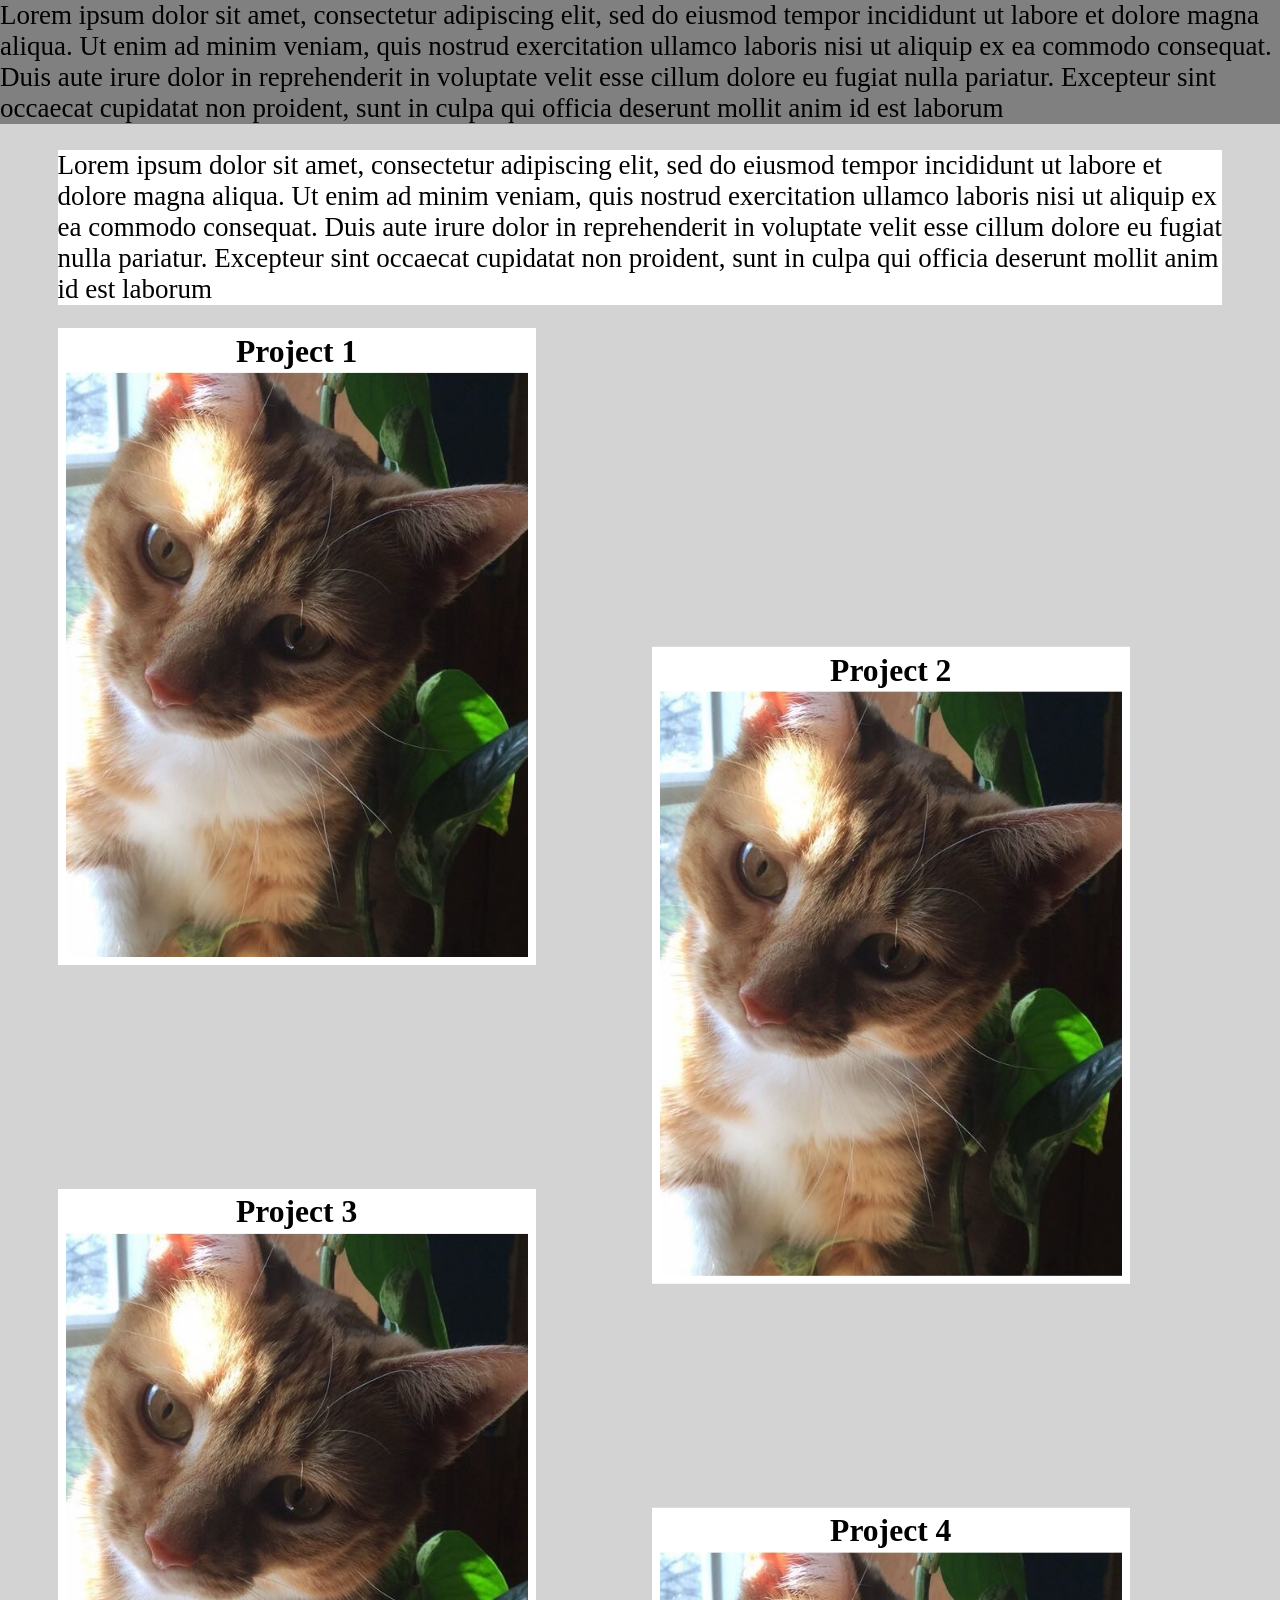
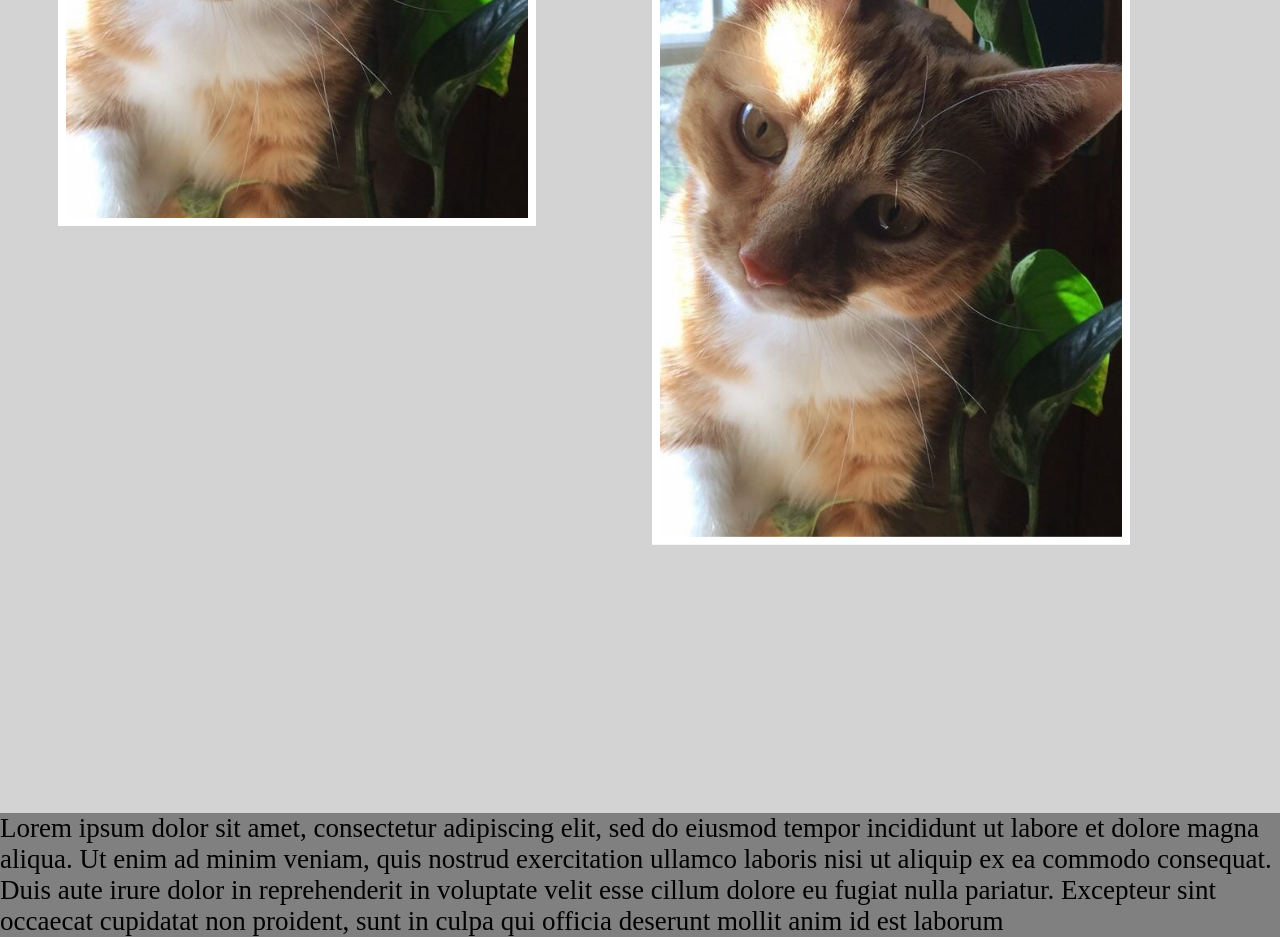
==== index.html @ eff7cfc8 "Merge pull request #1 from JeremyRoalef/main Add Landing Page Structure" ====
<!DOCTYPE html>
<html>
	<head>
		<title>SUNY Morrisville Game Programming Archive</title>
		<link rel = "stylesheet" href = "CSS/styles.css">
		
		<!--Meta information about the web page-->
		<meta charset = "UTF-8">
		<meta name = "description" content = "Find SUNY Morrisville's student project archive from various courses taught in the Game Programming degree">
		<meta name="viewport" content="width=device-width, initial-scale=1.0" />
	</head>
	
	<body>
	
		<!--Header Content-->
		<header>
			Lorem ipsum dolor sit amet, consectetur adipiscing elit, sed do eiusmod tempor incididunt ut labore et dolore magna aliqua. Ut enim ad minim veniam, quis nostrud exercitation ullamco laboris nisi ut aliquip ex ea commodo consequat. Duis aute irure dolor in reprehenderit in voluptate velit esse cillum dolore eu fugiat nulla pariatur. Excepteur sint occaecat cupidatat non proident, sunt in culpa qui officia deserunt mollit anim id est laborum
		</header>
		
		
		<!--Main content of the page-->
		<main class = "main-container">
			
			<!--Add the intro card section of the main content-->
			<section class = "intro-card">
				Lorem ipsum dolor sit amet, consectetur adipiscing elit, sed do eiusmod tempor incididunt ut labore et dolore magna aliqua. Ut enim ad minim veniam, quis nostrud exercitation ullamco laboris nisi ut aliquip ex ea commodo consequat. Duis aute irure dolor in reprehenderit in voluptate velit esse cillum dolore eu fugiat nulla pariatur. Excepteur sint occaecat cupidatat non proident, sunt in culpa qui officia deserunt mollit anim id est laborum
			</section>
			
			<!--Add the project highlight cards of the main content-->
			<section class = "project-highlights">
				<!--First Project highlight-->
				<div class = "project-highlight-card">
					<h3>Project 1</h3>
					<img src = "Images/placeholder.jpg" alt = "placeholder image">
				</div>
				<!--Second Project highlight-->
				<div class = "project-highlight-card">
					<h3>Project 2</h3>
					<img src = "Images/placeholder.jpg" alt = "placeholder image">
				</div>
				<!--Third Project highlight-->
				<div class = "project-highlight-card">
					<h3>Project 3</h3>
					<img src = "Images/placeholder.jpg" alt = "placeholder image">
				</div>
				<!--Fourth Project highlight-->
				<div class = "project-highlight-card">
					<h3>Project 4</h3>
					<img src = "Images/placeholder.jpg" alt = "placeholder image">
				</div>
			</section>
		</main>		
		
		
		<!--Footer Content-->
		<footer>
			Lorem ipsum dolor sit amet, consectetur adipiscing elit, sed do eiusmod tempor incididunt ut labore et dolore magna aliqua. Ut enim ad minim veniam, quis nostrud exercitation ullamco laboris nisi ut aliquip ex ea commodo consequat. Duis aute irure dolor in reprehenderit in voluptate velit esse cillum dolore eu fugiat nulla pariatur. Excepteur sint occaecat cupidatat non proident, sunt in culpa qui officia deserunt mollit anim id est laborum
		</footer>
	</body>
</html>
---- CSS/styles.css ----
*{
	margin: 0;
	padding: 0;
	box-sizing: border-box;
}

html{
	height: 100%; /**/
}

body{
	width: 100%; /*Remove horizontal margins from parent element*/
	height: 100%; /*Remove vertical margins from parent element*/
	font-size: clamp(18px, 3vh, 32px);
	background-color: lightgray;
	display: flex; /*Structures the content to fit in a flexbox*/
	flex-direction: column; /*Structures the flexbox's content vertically*/
}

header, footer{
		width: 100%;
		background-color: gray;
}
main{
	flex: 1; /*Extends the content to fit the size of the screen if the content is too little*/
}

.main-container{
	padding: 2%; /*Add padding from header/footer and left/right*/
	width: 95%;
	max-width: 2500px;
	margin: 0 auto;
}
.intro-card{
	background-color: white;
	font-size: clamp(18px, 3vh, 32px);
}
.project-highlights{
	padding-top: 2%;
	padding-bottom: 40%; /*increase this as necessary to make the footer fit below this element*/
	/*Sort the elements in a grid-like structure*/
	display: grid;
	grid-template-columns: repeat(2, 1fr); /*Creates two columns, each taking up 1 'fractional unit' of the column's space*/
	gap: 4% 2%; /*Adds spacing between the rows and columns, respectively*/
}
.project-highlight-card{
	/*The card needs to display the text and image in a flex colum*/
	display: flex;
	flex-direction: column;
	background-color: white;
	padding: 1%;
	height: 80%;
	aspect-ratio: 3 / 4;
}
.project-highlight-card:nth-child(even){ /*enforces this style on every other card using project-highlight-card style*/
	transform: translateY(50%); /*If the card is an even number, then it gets pushed down along the grid, creating a zig-zag pattern across the grid*/
}
.project-highlight-card h3{
	text-align: center;
}
.project-highlight-card img{
	/*The card's image must fill up the remaining space of the card*/
	flex; 1;
	width: 100%; /*prevent the image from overriding the grid's width*/
	height: 100%;
	object-fit: cover;
	padding: .5%;
}
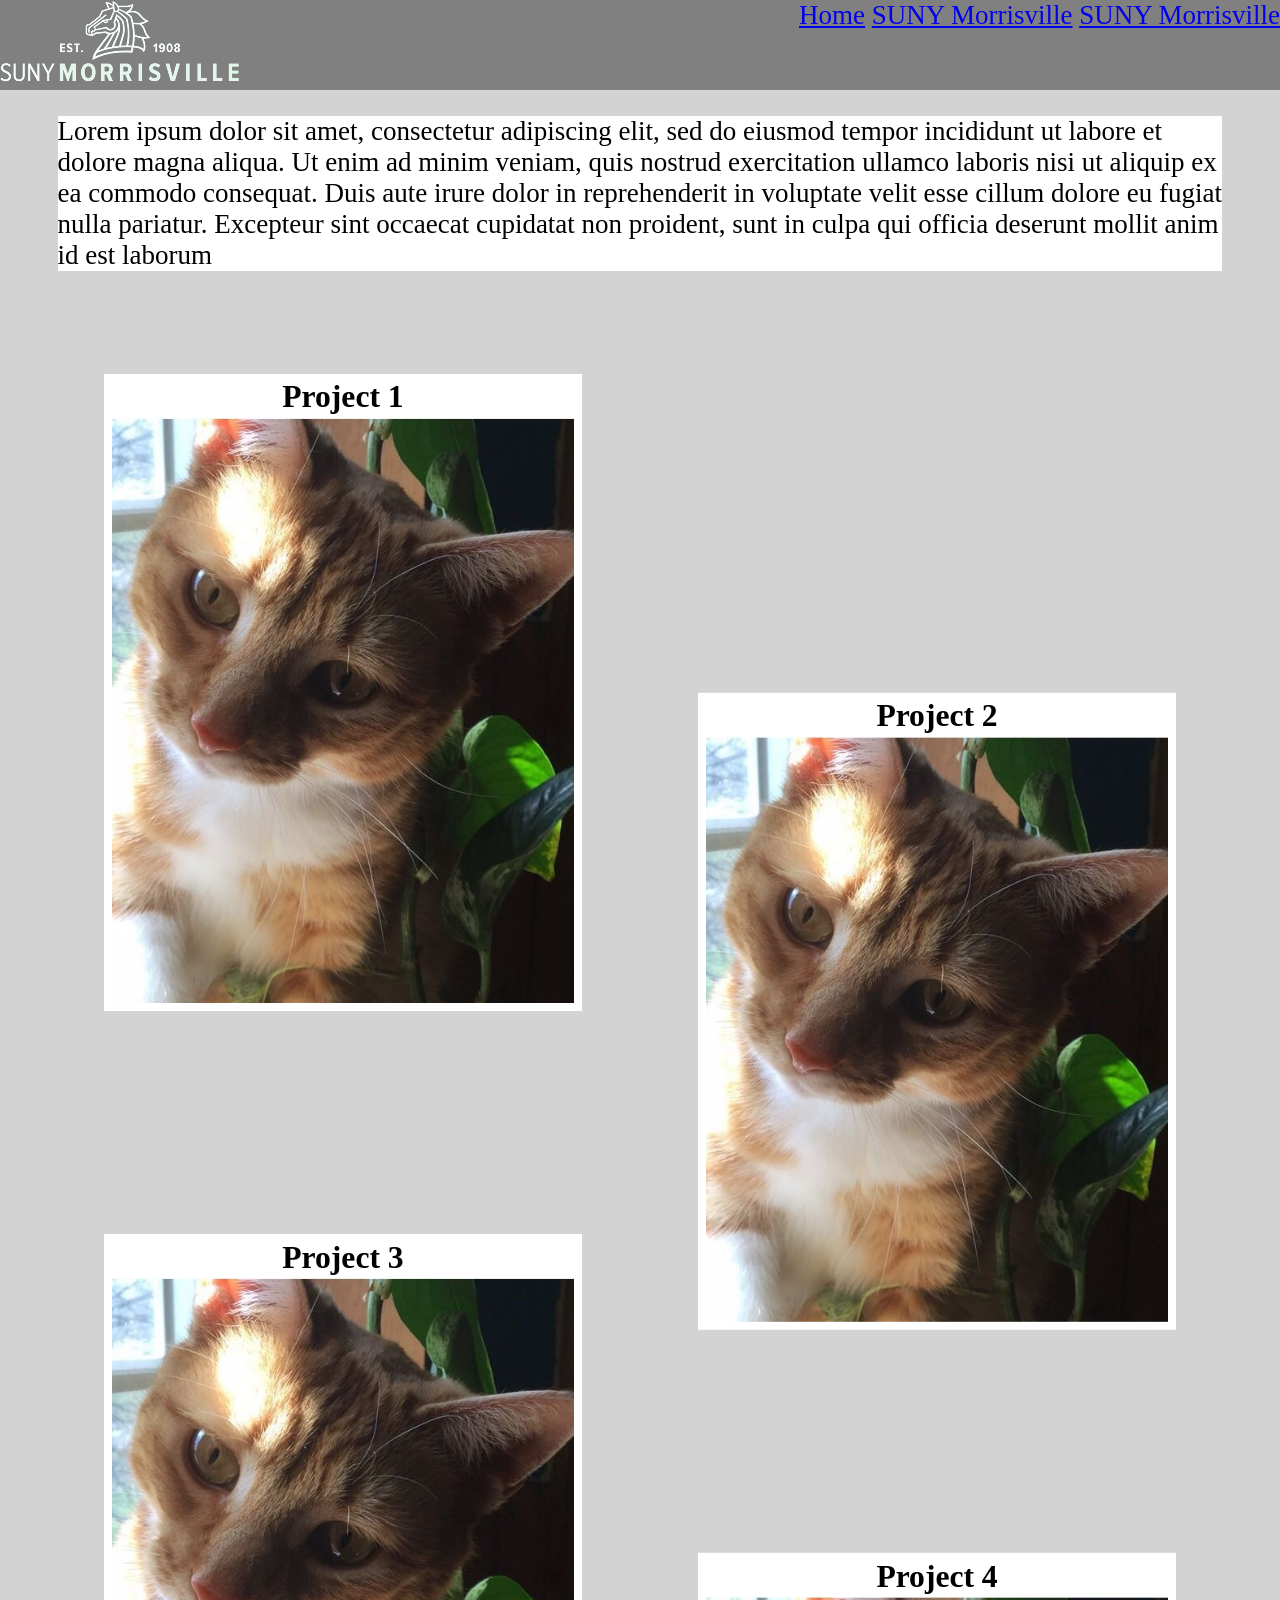
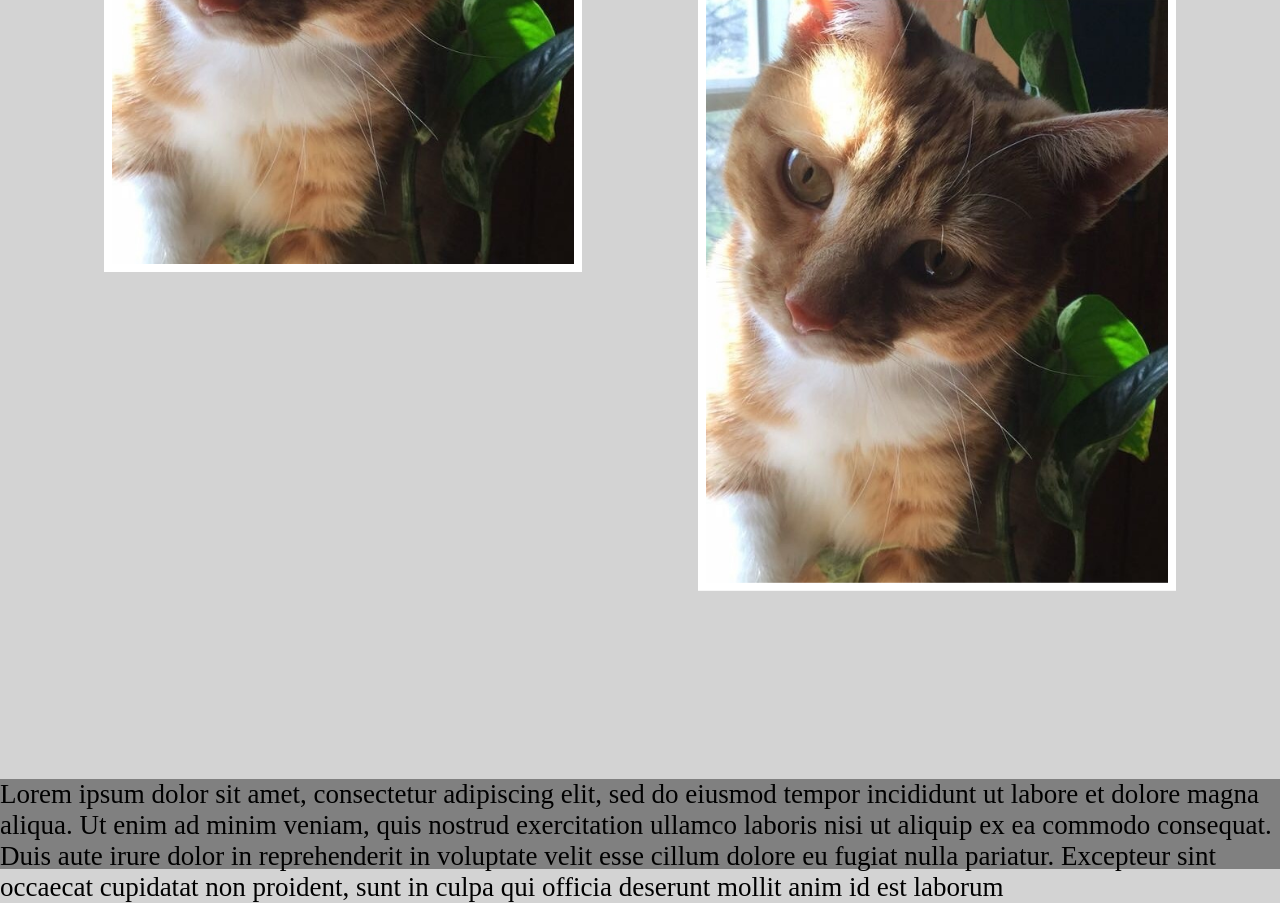
==== commit 65a35970: "Getting The Navigation Links This commit starts adding navigation links to the landing page. This se" ====
--- a/index.html
+++ b/index.html
@@ -14,7 +14,16 @@
 	
 		<!--Header Content-->
 		<header>
-			Lorem ipsum dolor sit amet, consectetur adipiscing elit, sed do eiusmod tempor incididunt ut labore et dolore magna aliqua. Ut enim ad minim veniam, quis nostrud exercitation ullamco laboris nisi ut aliquip ex ea commodo consequat. Duis aute irure dolor in reprehenderit in voluptate velit esse cillum dolore eu fugiat nulla pariatur. Excepteur sint occaecat cupidatat non proident, sunt in culpa qui officia deserunt mollit anim id est laborum
+			<nav>
+				<div class = "game-programming-link">
+					<a href = "https://www.morrisville.edu/program/game-programming-btech"><img src = "Images/morrisville-logo.png" alt = "logo"></img></a>
+				</div>
+				<div class = "archive-links">
+					<a href = "https://suny-morrisville-cita.github.io/Student-Project-Archive/">Home</a>
+					<a href = "https://www.morrisville.edu/program/game-programming-btech">SUNY Morrisville</a>
+					<a href = "https://www.morrisville.edu/program/game-programming-btech">SUNY Morrisville</a>
+				</div>
+			</nav>
 		</header>
 		
 		
--- a/CSS/styles.css
+++ b/CSS/styles.css
@@ -18,11 +18,17 @@
 }
 
 header, footer{
-		width: 100%;
-		background-color: gray;
+	min-height: 10%;	
+	width: 100%;
+	background-color: gray;
 }
 main{
 	flex: 1; /*Extends the content to fit the size of the screen if the content is too little*/
+}
+nav{
+	display: flex;
+	justify-content: horizontal;
+	height: auto;
 }
 
 .main-container{
@@ -42,6 +48,7 @@
 	display: grid;
 	grid-template-columns: repeat(2, 1fr); /*Creates two columns, each taking up 1 'fractional unit' of the column's space*/
 	gap: 4% 2%; /*Adds spacing between the rows and columns, respectively*/
+	place-items: center;
 }
 .project-highlight-card{
 	/*The card needs to display the text and image in a flex colum*/
@@ -65,4 +72,12 @@
 	height: 100%;
 	object-fit: cover;
 	padding: .5%;
+}
+
+.game-programming-link{
+	margin-right: auto;
+	max-height: 100%;
+}
+.archive-links{
+	
 }
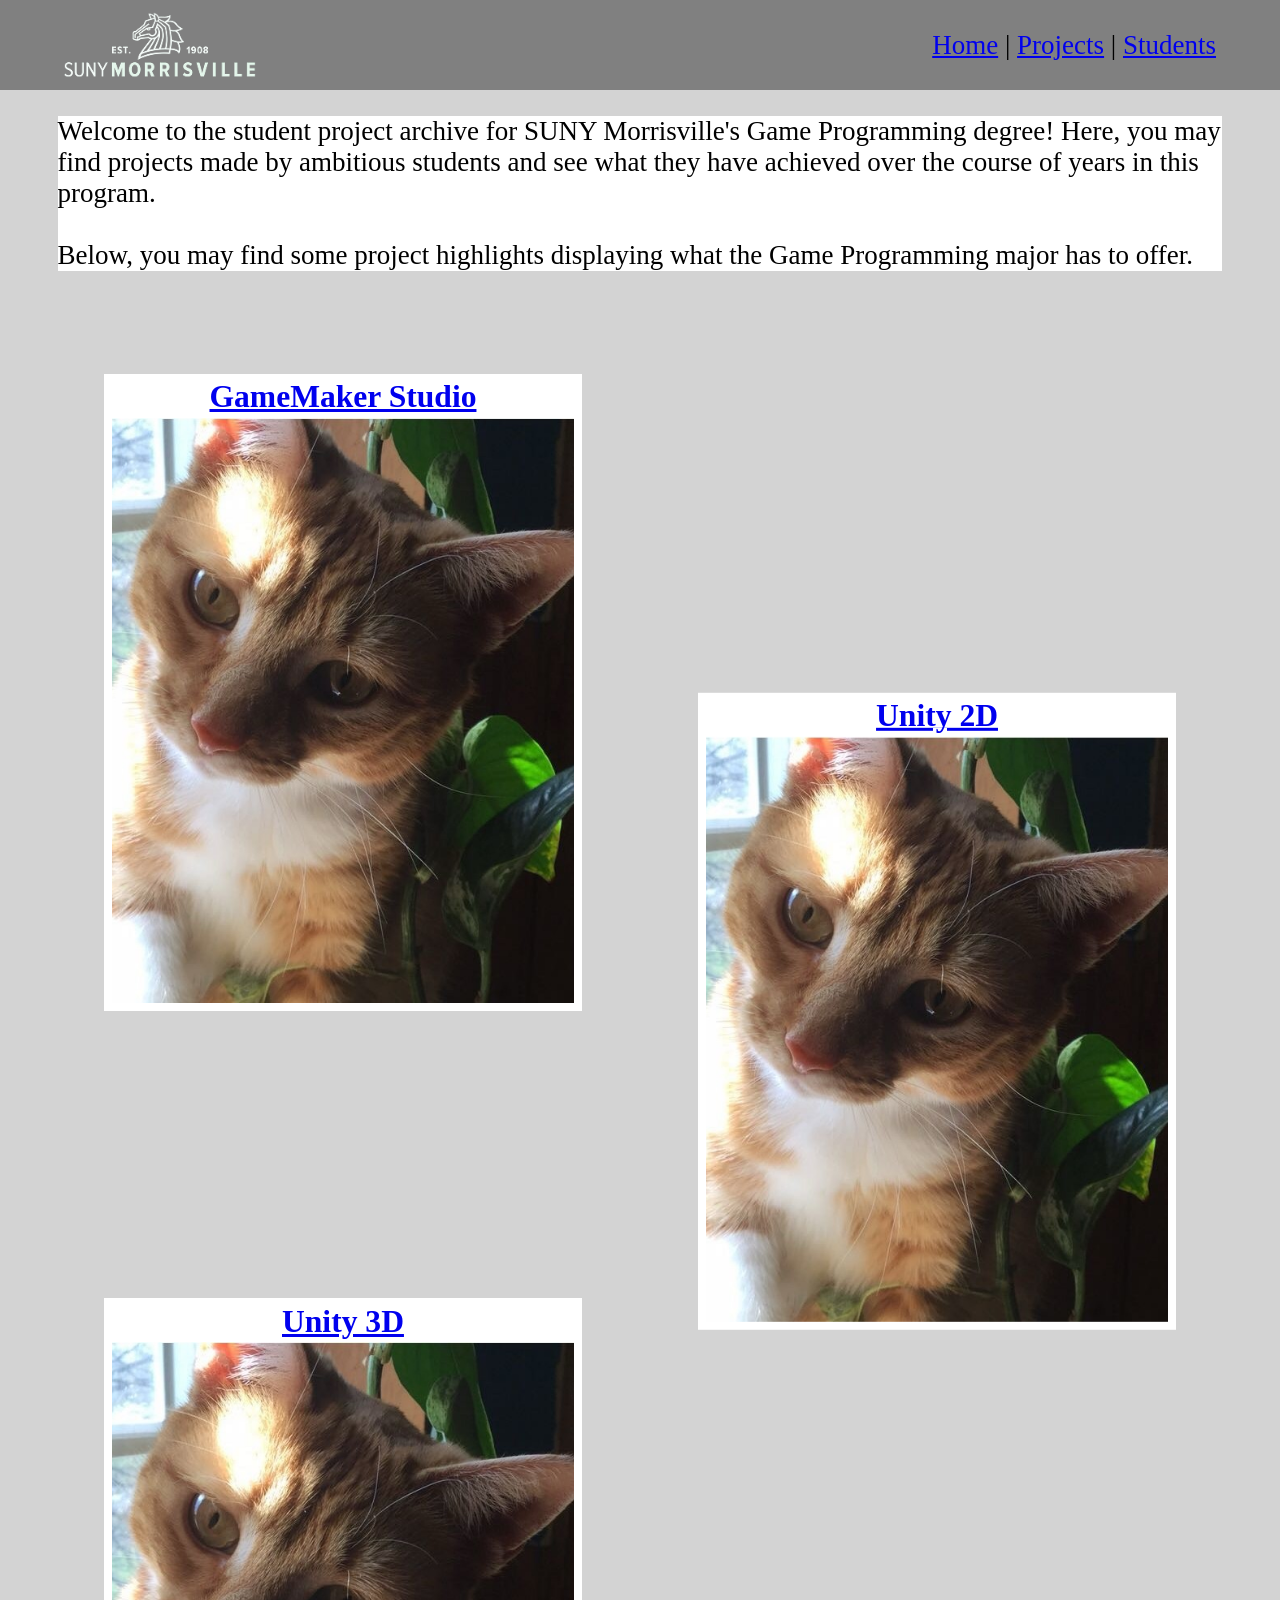
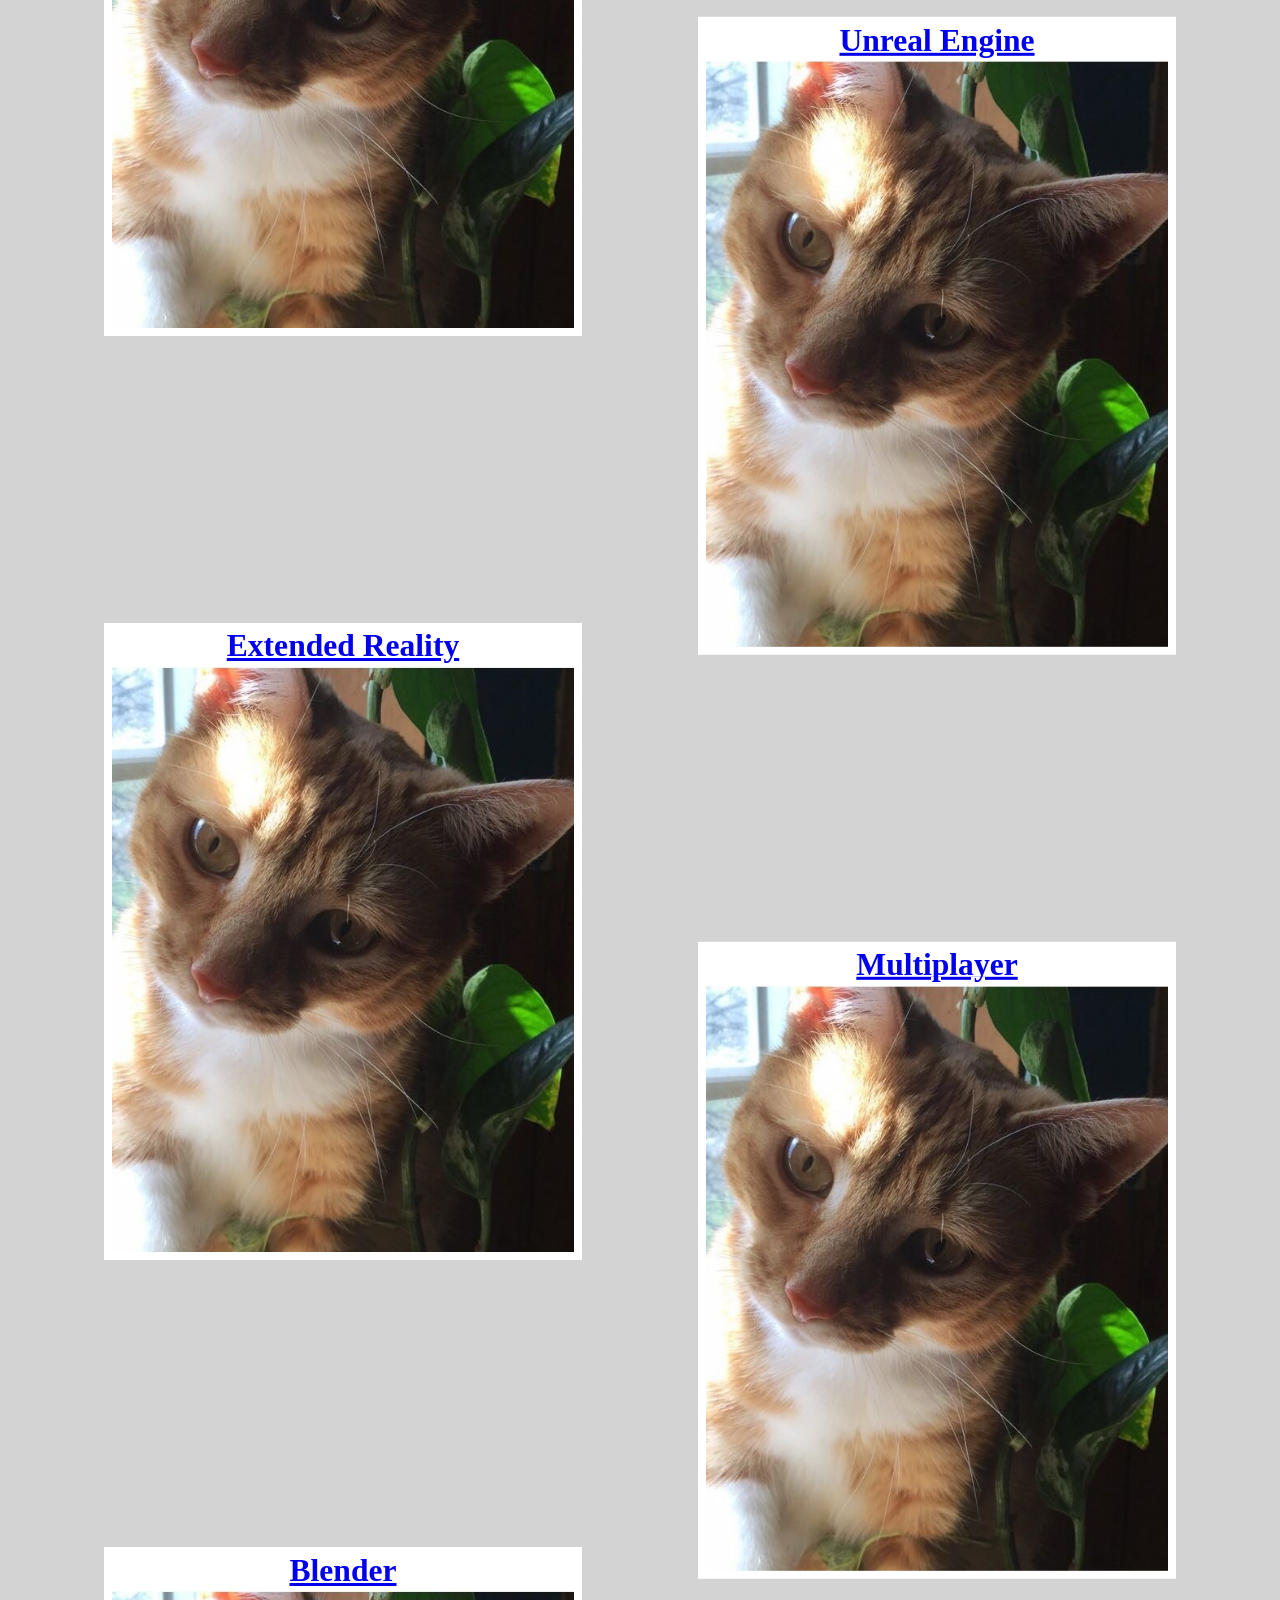
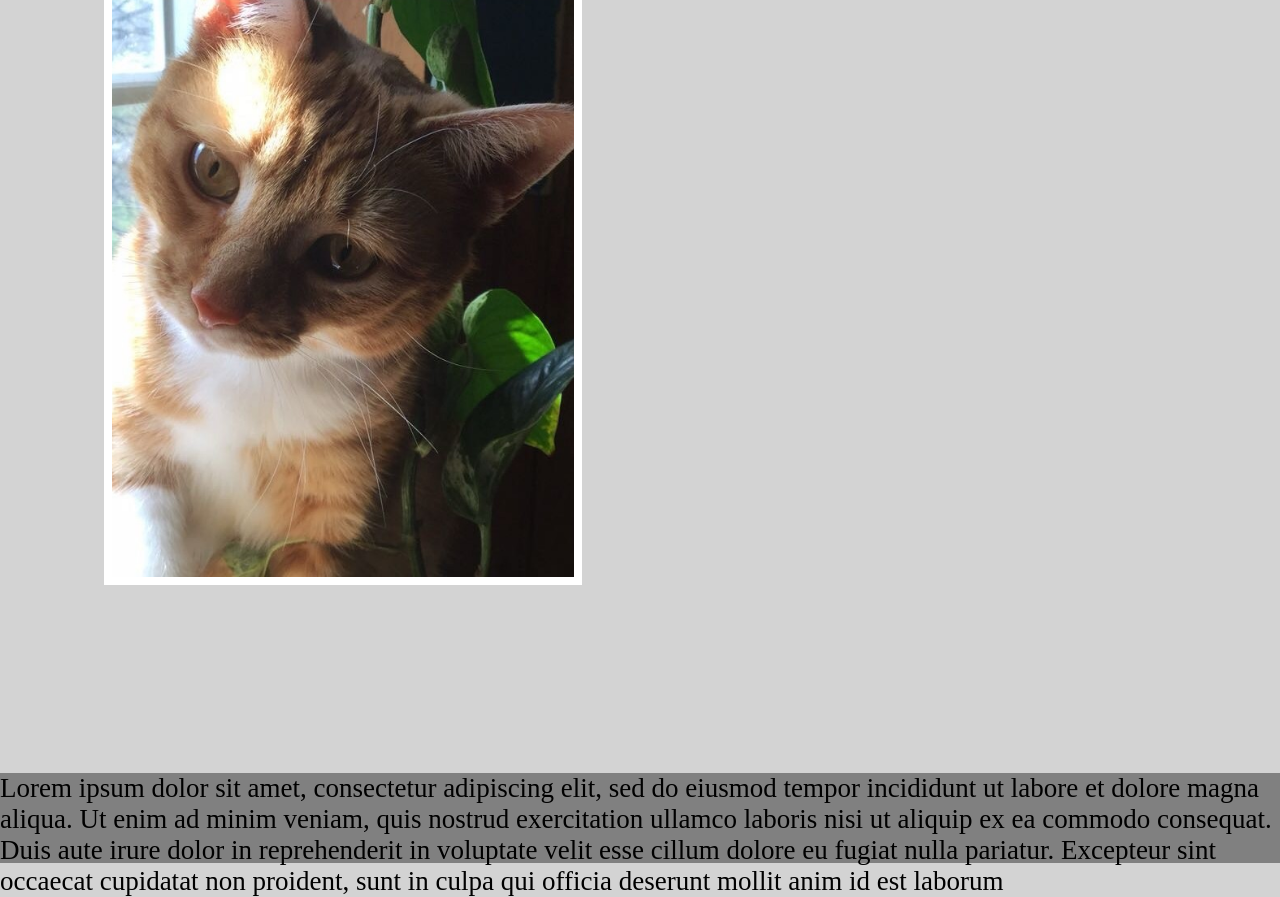
==== commit cc57b438: "Final Page Structure | Creating The Header" ====
--- a/index.html
+++ b/index.html
@@ -15,13 +15,16 @@
 		<!--Header Content-->
 		<header>
 			<nav>
+				<!--Navigation back to Morrisville's game programming page-->
 				<div class = "game-programming-link">
 					<a href = "https://www.morrisville.edu/program/game-programming-btech"><img src = "Images/morrisville-logo.png" alt = "logo"></img></a>
 				</div>
+				
+				<!--Navagation to this web page's links-->
 				<div class = "archive-links">
-					<a href = "https://suny-morrisville-cita.github.io/Student-Project-Archive/">Home</a>
-					<a href = "https://www.morrisville.edu/program/game-programming-btech">SUNY Morrisville</a>
-					<a href = "https://www.morrisville.edu/program/game-programming-btech">SUNY Morrisville</a>
+					<a href = "https://suny-morrisville-cita.github.io/Student-Project-Archive/">Home</a> |
+					<a href = "https://www.morrisville.edu/program/game-programming-btech">Projects</a> |
+					<a href = "https://www.morrisville.edu/program/game-programming-btech">Students</a>
 				</div>
 			</nav>
 		</header>
@@ -32,31 +35,49 @@
 			
 			<!--Add the intro card section of the main content-->
 			<section class = "intro-card">
-				Lorem ipsum dolor sit amet, consectetur adipiscing elit, sed do eiusmod tempor incididunt ut labore et dolore magna aliqua. Ut enim ad minim veniam, quis nostrud exercitation ullamco laboris nisi ut aliquip ex ea commodo consequat. Duis aute irure dolor in reprehenderit in voluptate velit esse cillum dolore eu fugiat nulla pariatur. Excepteur sint occaecat cupidatat non proident, sunt in culpa qui officia deserunt mollit anim id est laborum
+				Welcome to the student project archive for SUNY Morrisville's Game Programming degree! Here, you may find projects made by ambitious
+				students and see what they have achieved over the course of years in this program.
+				<br><br>
+				Below, you may find some project highlights displaying what the Game Programming major has to offer.
 			</section>
 			
 			<!--Add the project highlight cards of the main content-->
 			<section class = "project-highlights">
-				<!--First Project highlight-->
-				<div class = "project-highlight-card">
-					<h3>Project 1</h3>
+				<!--GameMaker Studio Highlight-->
+				<a href = "CHANGEME" class = "project-highlight-card">
+					<h3>GameMaker Studio</h3>
 					<img src = "Images/placeholder.jpg" alt = "placeholder image">
-				</div>
-				<!--Second Project highlight-->
-				<div class = "project-highlight-card">
-					<h3>Project 2</h3>
+				</a>
+				<!--Unity 2D-->
+				<a href = "CHANGEME" class = project-highlight-card>
+					<h3>Unity 2D</h3>
+					<img src = "Images/placeholder.jpg" alt = "placeholder image">	
+				</a>
+				<!--Unity 3D-->
+				<a href = "CHANGEME" class = project-highlight-card>
+					<h3>Unity 3D</h3>
 					<img src = "Images/placeholder.jpg" alt = "placeholder image">
-				</div>
-				<!--Third Project highlight-->
-				<div class = "project-highlight-card">
-					<h3>Project 3</h3>
+				</a>
+				<!--Unreal Engine-->
+				<a href = "CHANGEME" class = project-highlight-card>
+					<h3>Unreal Engine</h3>
 					<img src = "Images/placeholder.jpg" alt = "placeholder image">
-				</div>
-				<!--Fourth Project highlight-->
-				<div class = "project-highlight-card">
-					<h3>Project 4</h3>
+				</a>
+				<!--Extended Reality-->
+				<a href = "CHANGEME" class = project-highlight-card>
+					<h3>Extended Reality</h3>
 					<img src = "Images/placeholder.jpg" alt = "placeholder image">
-				</div>
+				</a>
+				<!--Multiplayer-->
+				<a href = "CHANGEME" class = project-highlight-card>
+					<h3>Multiplayer</h3>
+					<img src = "Images/placeholder.jpg" alt = "placeholder image">
+				</a>
+				<!--Blender-->
+				<a href = "CHANGEME" class = project-highlight-card>
+					<h3>Blender</h3>
+					<img src = "Images/placeholder.jpg" alt = "placeholder image">
+				</a>
 			</section>
 		</main>		
 		
--- a/CSS/styles.css
+++ b/CSS/styles.css
@@ -28,7 +28,8 @@
 nav{
 	display: flex;
 	justify-content: horizontal;
-	height: auto;
+	align-items: center;
+	height: 100%;
 }
 
 .main-container{
@@ -76,8 +77,15 @@
 
 .game-programming-link{
 	margin-right: auto;
-	max-height: 100%;
+	padding-left: 5%;
 }
+
+.game-programming-link img {
+    max-width: 80%;
+    height: auto;
+    display: block;
+}
+
 .archive-links{
-	
+	padding-right: 5%;
 }
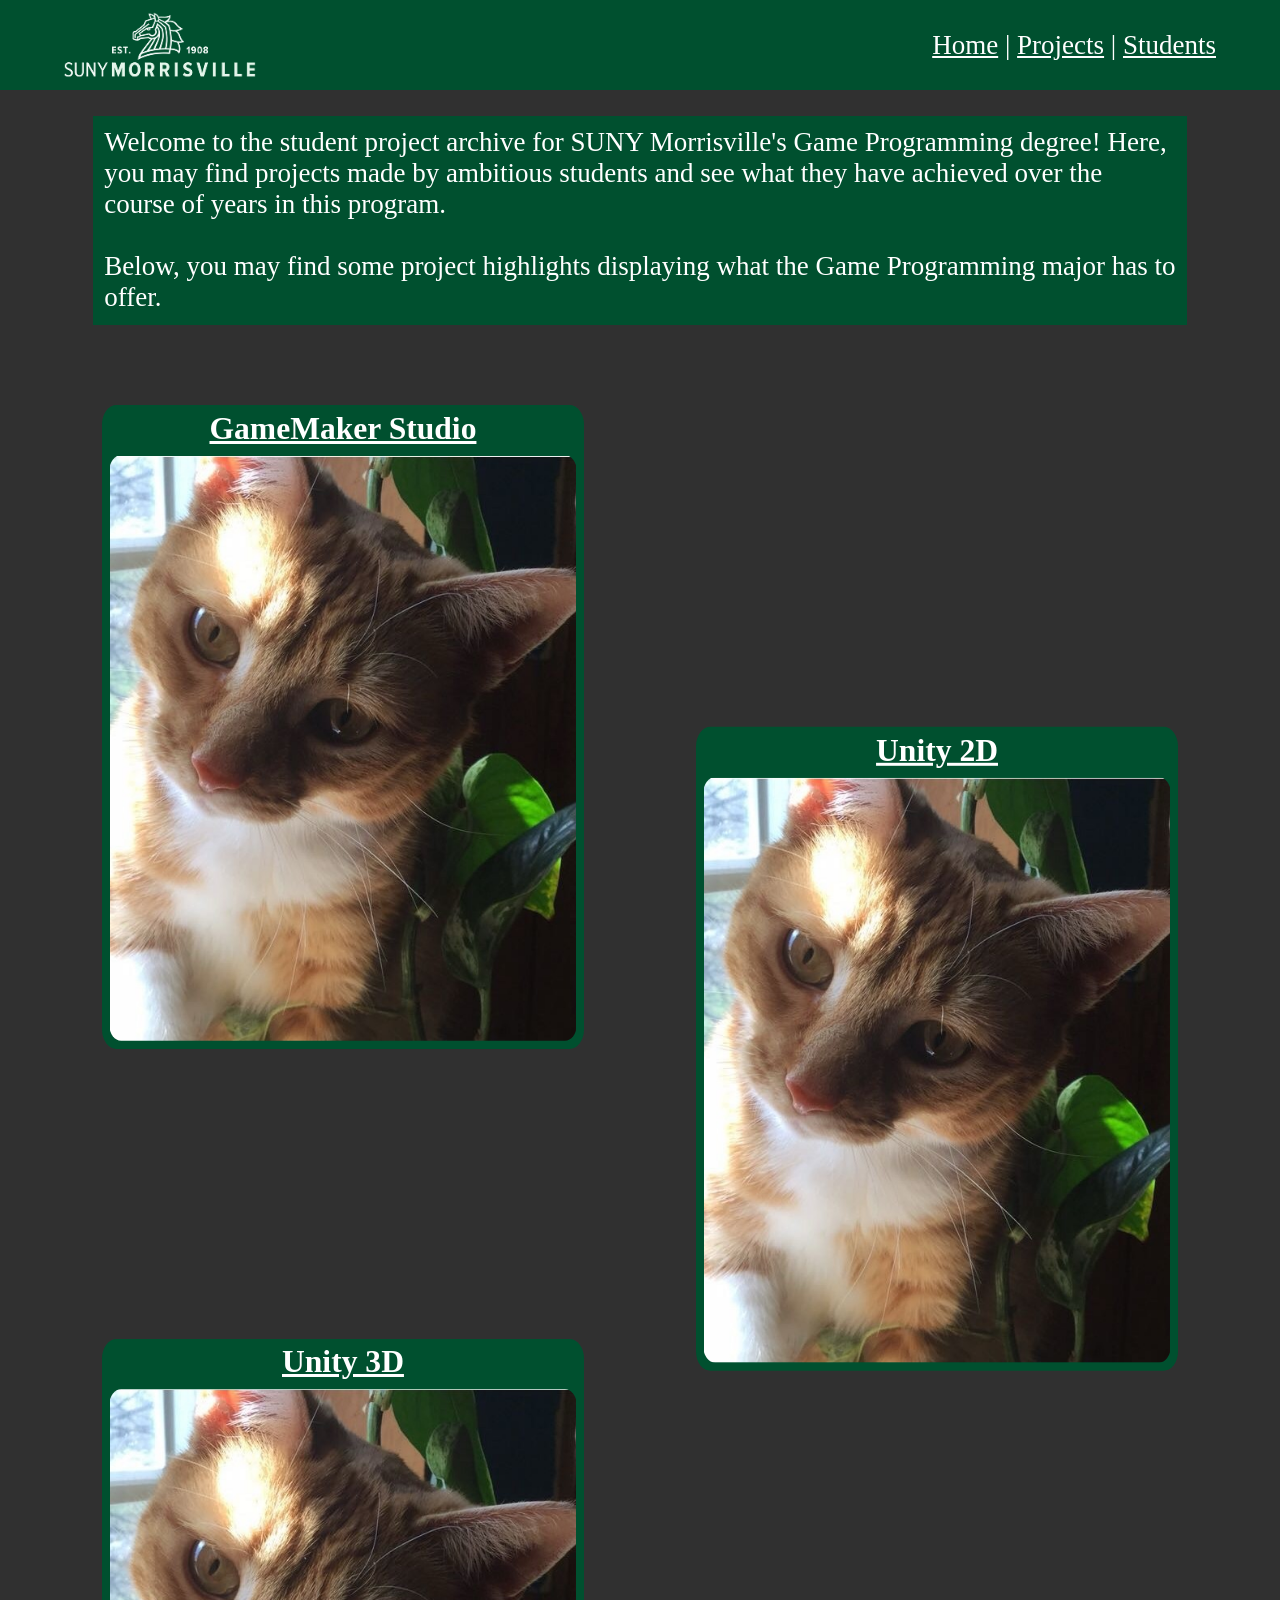
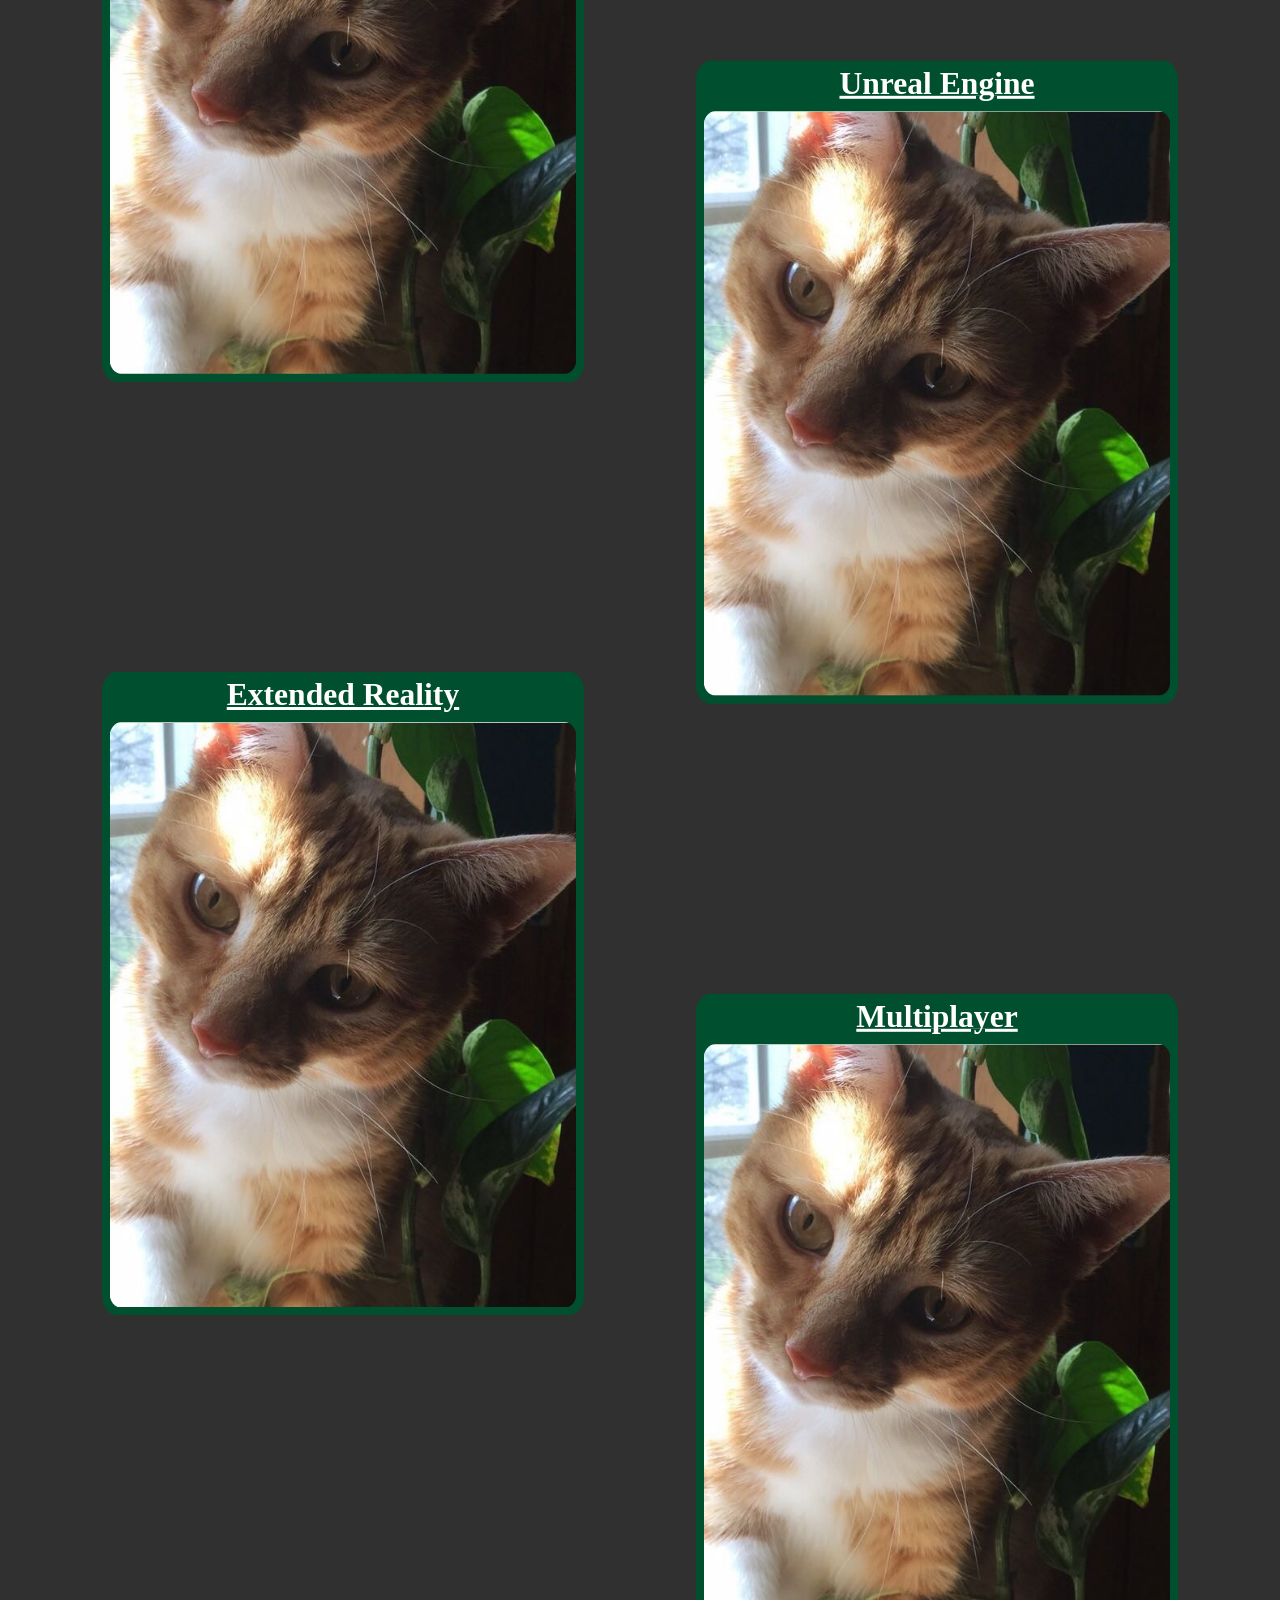
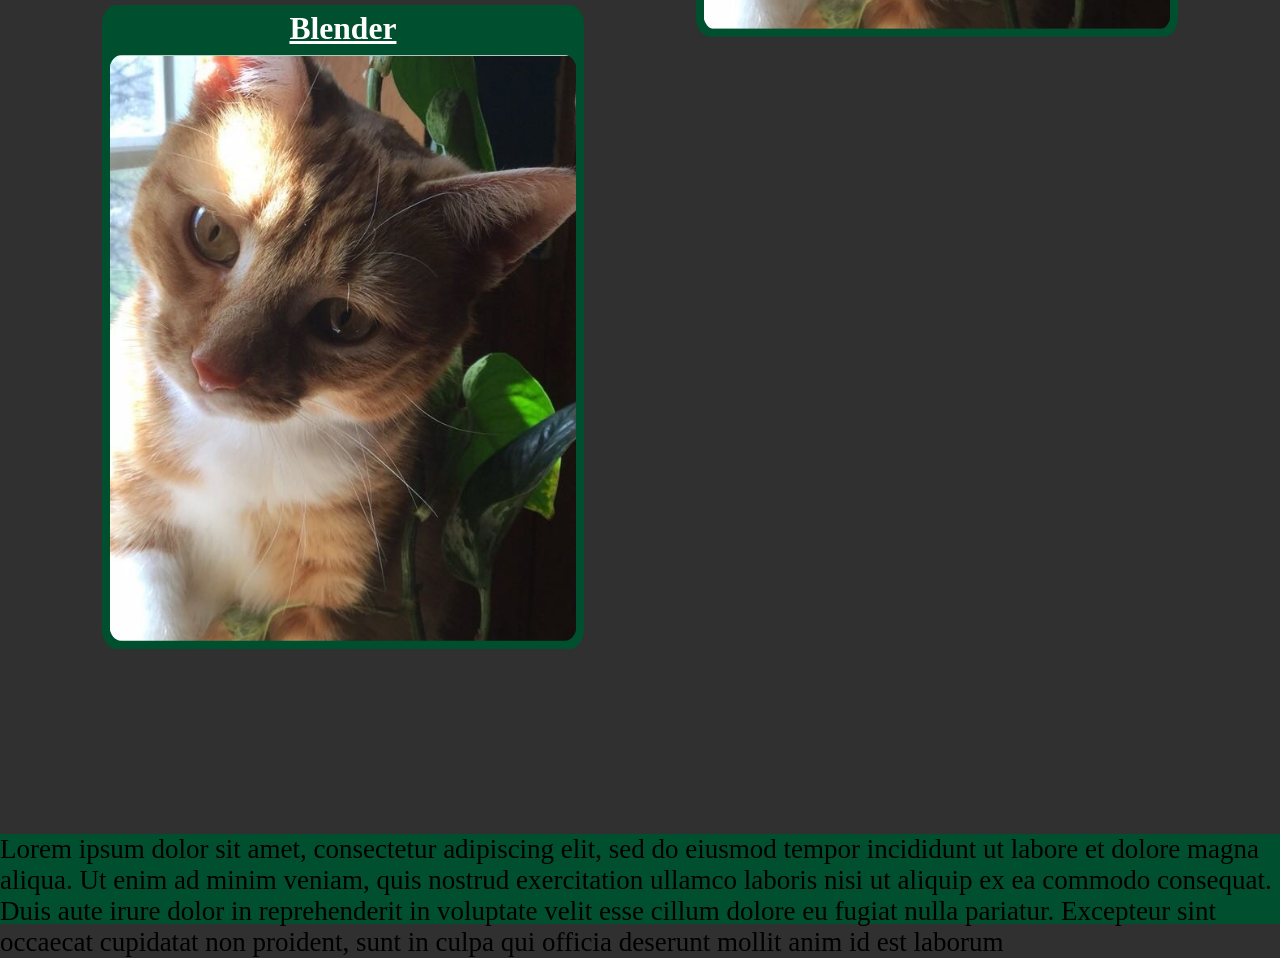
==== commit 8d8f41da: "Landing Page Coloring & Border Radius this commit adds color to the page and smooths the edges of th" ====
--- a/index.html
+++ b/index.html
@@ -49,32 +49,32 @@
 					<img src = "Images/placeholder.jpg" alt = "placeholder image">
 				</a>
 				<!--Unity 2D-->
-				<a href = "CHANGEME" class = project-highlight-card>
+				<a href = "CHANGEME" class = "project-highlight-card">
 					<h3>Unity 2D</h3>
 					<img src = "Images/placeholder.jpg" alt = "placeholder image">	
 				</a>
 				<!--Unity 3D-->
-				<a href = "CHANGEME" class = project-highlight-card>
+				<a href = "CHANGEME" class = "project-highlight-card">
 					<h3>Unity 3D</h3>
 					<img src = "Images/placeholder.jpg" alt = "placeholder image">
 				</a>
 				<!--Unreal Engine-->
-				<a href = "CHANGEME" class = project-highlight-card>
+				<a href = "CHANGEME" class = "project-highlight-card">
 					<h3>Unreal Engine</h3>
 					<img src = "Images/placeholder.jpg" alt = "placeholder image">
 				</a>
 				<!--Extended Reality-->
-				<a href = "CHANGEME" class = project-highlight-card>
+				<a href = "CHANGEME" class = "project-highlight-card">
 					<h3>Extended Reality</h3>
 					<img src = "Images/placeholder.jpg" alt = "placeholder image">
 				</a>
 				<!--Multiplayer-->
-				<a href = "CHANGEME" class = project-highlight-card>
+				<a href = "CHANGEME" class = "project-highlight-card">
 					<h3>Multiplayer</h3>
 					<img src = "Images/placeholder.jpg" alt = "placeholder image">
 				</a>
 				<!--Blender-->
-				<a href = "CHANGEME" class = project-highlight-card>
+				<a href = "CHANGEME" class = "project-highlight-card">
 					<h3>Blender</h3>
 					<img src = "Images/placeholder.jpg" alt = "placeholder image">
 				</a>
--- a/CSS/styles.css
+++ b/CSS/styles.css
@@ -15,13 +15,18 @@
 	background-color: lightgray;
 	display: flex; /*Structures the content to fit in a flexbox*/
 	flex-direction: column; /*Structures the flexbox's content vertically*/
+	
+	/*Color*/
+	background-color: #303030;
 }
 
 header, footer{
 	min-height: 10%;	
 	width: 100%;
-	background-color: gray;
+	background-color: #00502f;
+	text-color: white;
 }
+
 main{
 	flex: 1; /*Extends the content to fit the size of the screen if the content is too little*/
 }
@@ -37,13 +42,17 @@
 	width: 95%;
 	max-width: 2500px;
 	margin: 0 auto;
+	gap: 2%;
 }
 .intro-card{
-	background-color: white;
+	background-color: #00502f;
+	color: white;
 	font-size: clamp(18px, 3vh, 32px);
+	padding: 1%;
+	margin-left: 3%;
+	margin-right: 3%;
 }
 .project-highlights{
-	padding-top: 2%;
 	padding-bottom: 40%; /*increase this as necessary to make the footer fit below this element*/
 	/*Sort the elements in a grid-like structure*/
 	display: grid;
@@ -55,10 +64,12 @@
 	/*The card needs to display the text and image in a flex colum*/
 	display: flex;
 	flex-direction: column;
-	background-color: white;
+	background-color: #00502f;
 	padding: 1%;
 	height: 80%;
 	aspect-ratio: 3 / 4;
+	gap: 1%;
+	border-radius: 3%;
 }
 .project-highlight-card:nth-child(even){ /*enforces this style on every other card using project-highlight-card style*/
 	transform: translateY(50%); /*If the card is an even number, then it gets pushed down along the grid, creating a zig-zag pattern across the grid*/
@@ -73,6 +84,7 @@
 	height: 100%;
 	object-fit: cover;
 	padding: .5%;
+	border-radius: 3%;
 }
 
 .game-programming-link{
@@ -88,4 +100,18 @@
 
 .archive-links{
 	padding-right: 5%;
+	color: white;
+}
+
+a:link{
+	color: white;
+}
+a:visited{
+	color: white;
+}
+a:hover{
+	color: lightgray;
+}
+a:active{
+	color: white;
 }
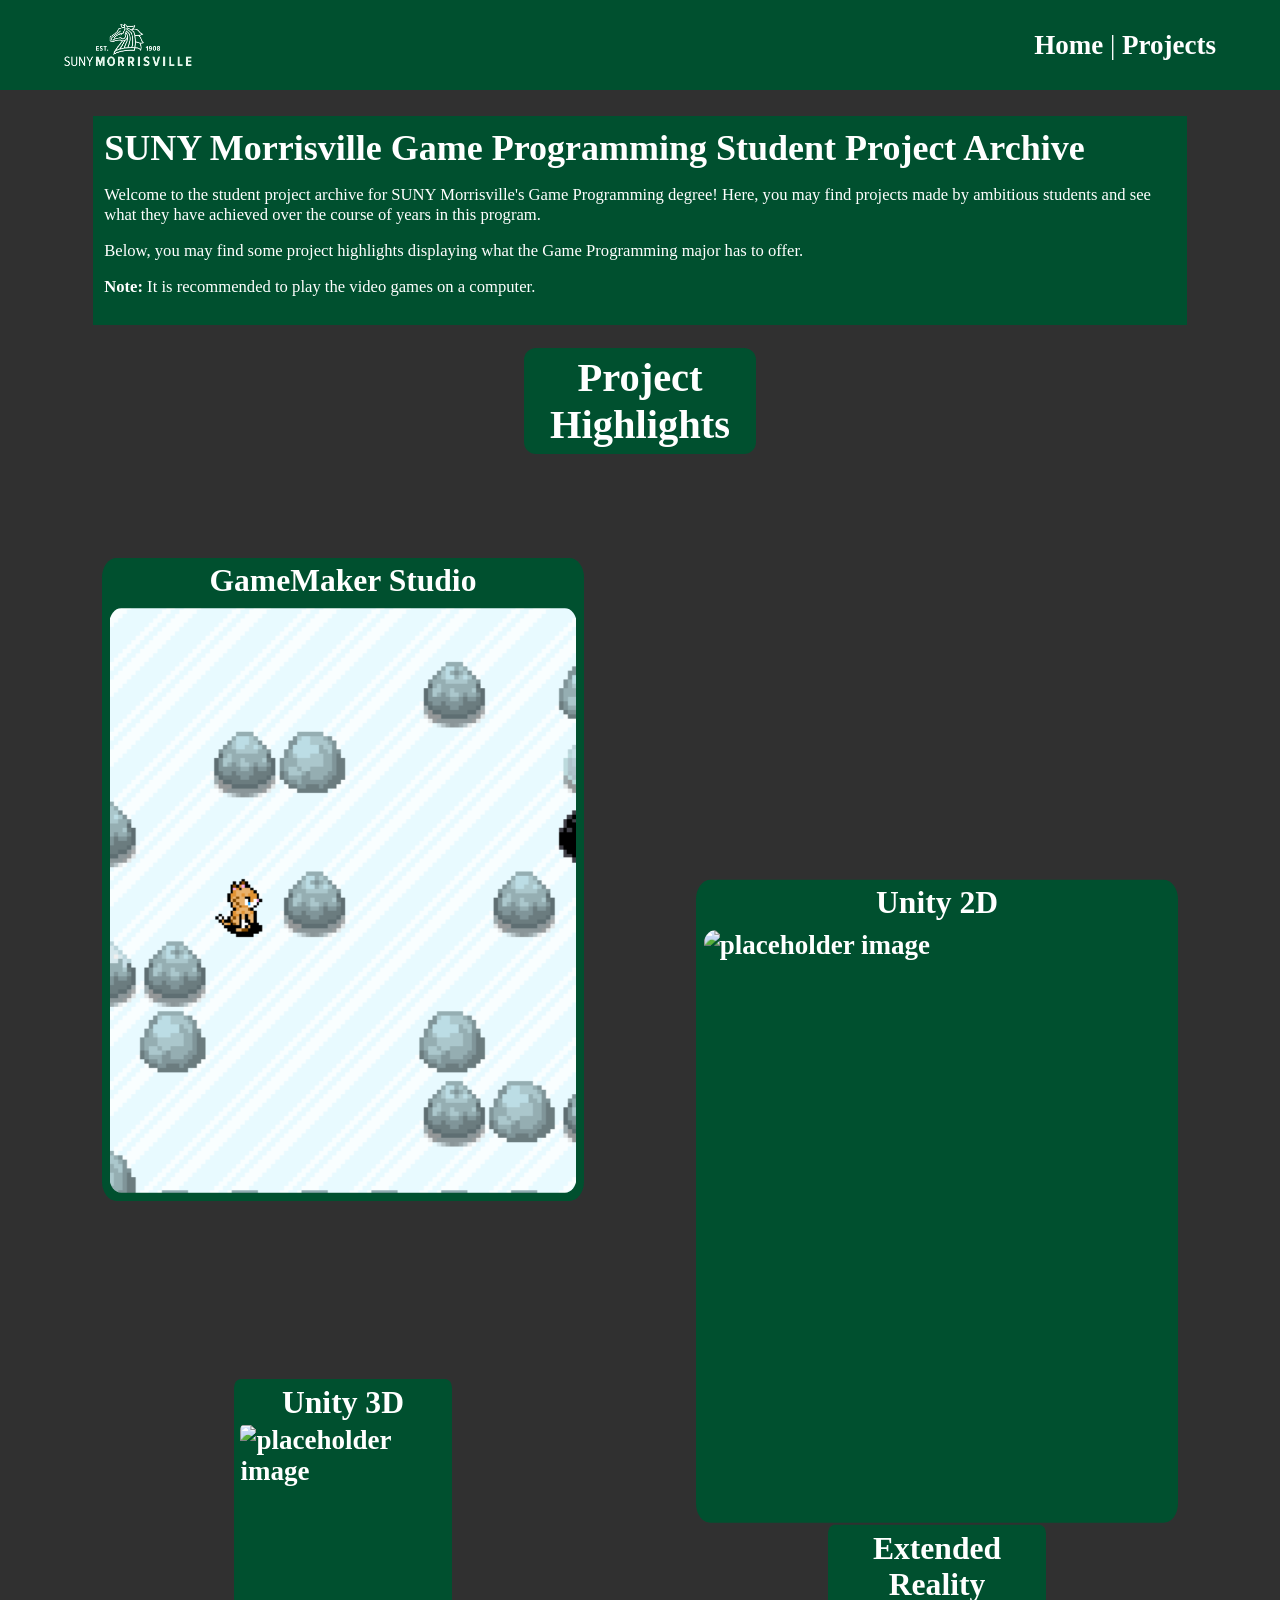
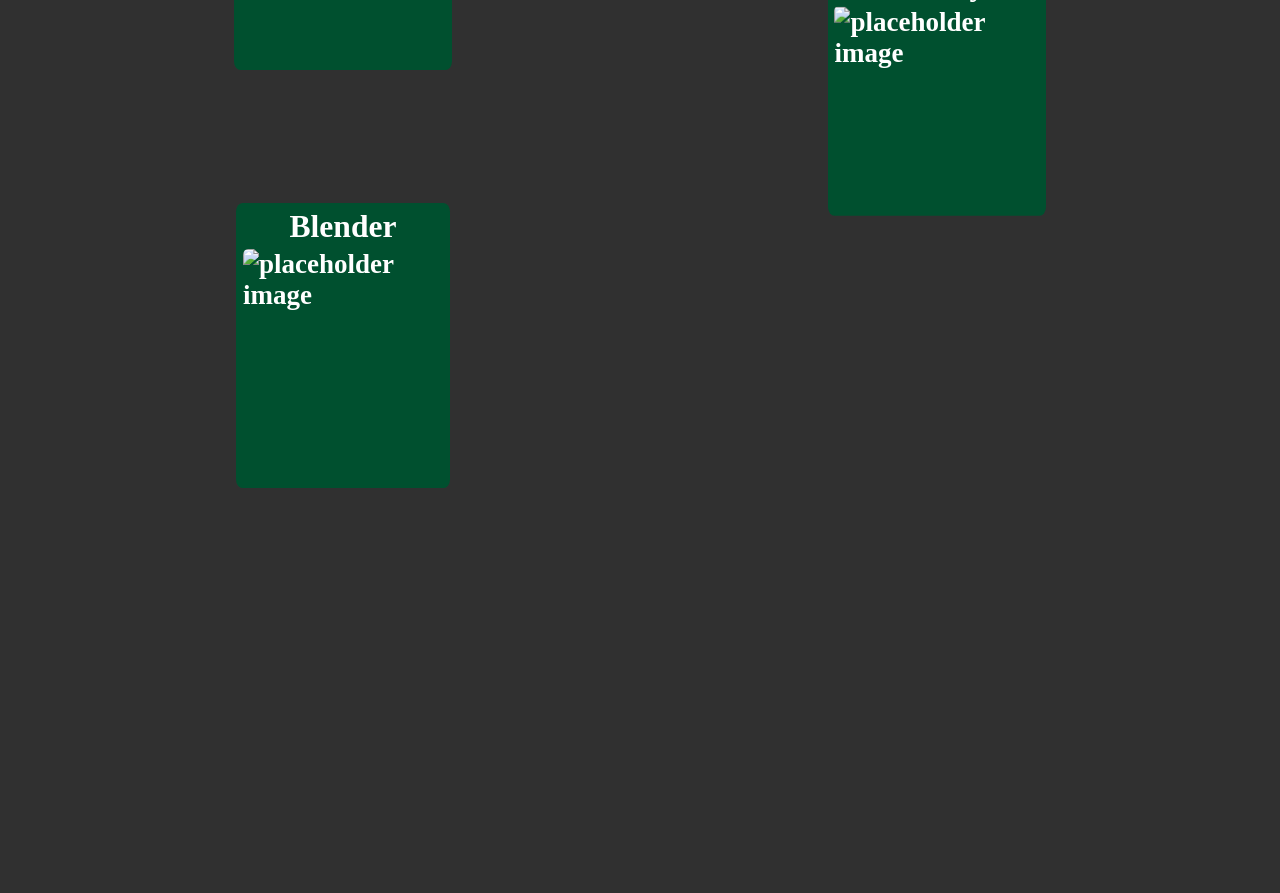
==== commit 0b97b3fc: "Merge pull request #18 from JeremyRoalef/main Update Home Page Structure & Styling" ====
--- a/index.html
+++ b/index.html
@@ -23,8 +23,7 @@
 				<!--Navagation to this web page's links-->
 				<div class = "archive-links">
 					<a href = "https://suny-morrisville-cita.github.io/Student-Project-Archive/">Home</a> |
-					<a href = "https://www.morrisville.edu/program/game-programming-btech">Projects</a> |
-					<a href = "https://www.morrisville.edu/program/game-programming-btech">Students</a>
+					<a href = "https://suny-morrisville-cita.github.io/Student-Project-Archive/Projects/">Projects</a>
 				</div>
 			</nav>
 		</header>
@@ -35,56 +34,83 @@
 			
 			<!--Add the intro card section of the main content-->
 			<section class = "intro-card">
-				Welcome to the student project archive for SUNY Morrisville's Game Programming degree! Here, you may find projects made by ambitious
-				students and see what they have achieved over the course of years in this program.
-				<br><br>
-				Below, you may find some project highlights displaying what the Game Programming major has to offer.
+				<h1>SUNY Morrisville Game Programming Student Project Archive</h1>
+
+				<p>
+					Welcome to the student project archive for SUNY Morrisville's Game Programming degree! Here, you may find projects made by ambitious
+					students and see what they have achieved over the course of years in this program.
+				</p>
+
+				<p>
+					Below, you may find some project highlights displaying what the Game Programming major has to offer.
+				</p>
+
+				<p>
+					<strong>Note:</strong> It is recommended to play the video games on a computer.
+				</p>
 			</section>
 			
 			<!--Add the project highlight cards of the main content-->
-			<section class = "project-highlights">
-				<!--GameMaker Studio Highlight-->
-				<a href = "CHANGEME" class = "project-highlight-card">
-					<h3>GameMaker Studio</h3>
-					<img src = "Images/placeholder.jpg" alt = "placeholder image">
-				</a>
-				<!--Unity 2D-->
-				<a href = "CHANGEME" class = "project-highlight-card">
-					<h3>Unity 2D</h3>
-					<img src = "Images/placeholder.jpg" alt = "placeholder image">	
-				</a>
-				<!--Unity 3D-->
-				<a href = "CHANGEME" class = "project-highlight-card">
-					<h3>Unity 3D</h3>
-					<img src = "Images/placeholder.jpg" alt = "placeholder image">
-				</a>
-				<!--Unreal Engine-->
-				<a href = "CHANGEME" class = "project-highlight-card">
-					<h3>Unreal Engine</h3>
-					<img src = "Images/placeholder.jpg" alt = "placeholder image">
-				</a>
-				<!--Extended Reality-->
-				<a href = "CHANGEME" class = "project-highlight-card">
-					<h3>Extended Reality</h3>
-					<img src = "Images/placeholder.jpg" alt = "placeholder image">
-				</a>
-				<!--Multiplayer-->
-				<a href = "CHANGEME" class = "project-highlight-card">
-					<h3>Multiplayer</h3>
-					<img src = "Images/placeholder.jpg" alt = "placeholder image">
-				</a>
-				<!--Blender-->
-				<a href = "CHANGEME" class = "project-highlight-card">
-					<h3>Blender</h3>
-					<img src = "Images/placeholder.jpg" alt = "placeholder image">
-				</a>
+			<section class = "project-highlight-container">
+				<h2>Project Highlights</h2>
+				
+				<div class = "project-highlights">
+					<!--GameMaker Studio Highlight-->
+					<a href = "https://suny-morrisville-cita.github.io/F24-CITA113-MaxValle-Final/" class = "project-highlight-card">
+						<h3>GameMaker Studio</h3>
+						<img src = "Projects/F24-113/Finals/MaxValle/game.png" alt = "placeholder image">
+					</a>
+					
+					
+					<!--Unity 2D-->
+					<a href = "https://helodity-m.github.io/Fog/" class = "project-highlight-card">
+						<h3>Unity 2D</h3>
+						<img src = "Projects/f25-212/Finals/BeatKing/game.png" alt = "placeholder image">	
+					</a>
+					
+					
+					<!--Unity 3D-->
+					<a href = "https://valle94.github.io/SharpShooter/" class = "project-highlight-card">
+						<h3>Unity 3D</h3>
+						<img src = "Projects/f25-312/SharpShooter/MaxValle/game.png" alt = "placeholder image">
+					</a>
+					
+					
+					<!--Unreal Engine-->
+					
+					<!--REMOVE COMMENT WHEN UNREAL GAMES ARE ADDED
+					<a href = "CHANGEME" class = "project-highlight-card">
+						<h3>Unreal Engine</h3>
+						<img src = "Images/placeholder.jpg" alt = "placeholder image">
+					</a>
+					-->
+					
+					<!--Extended Reality-->
+					<a href = "Projects/s26-314/Midterm/DavidMcGregor/video.mov" class = "project-highlight-card">
+						<h3>Extended Reality</h3>
+						<img src = "Projects/s26-314/Midterm/DavidMcGregor/game.png" alt = "placeholder image">
+					</a>
+					
+					
+					
+					<!--Multiplayer-->
+					
+					<!--REMOVE COMMENT WHEN MULTIPLAYER GAMES ARE ADDED
+					<a href = "CHANGEME" class = "project-highlight-card">
+						<h3>Multiplayer</h3>
+						<img src = "Images/placeholder.jpg" alt = "placeholder image">
+					</a>
+					-->
+					
+					
+					<!--Blender-->
+					<a href = "Projects/s25-216/CustomDungeon/GabriellaPurchiaroni/video.mp4" class = "project-highlight-card">
+						<h3>Blender</h3>
+						<img src = "Projects/s25-216/CustomDungeon/GabriellaPurchiaroni/game.png" alt = "placeholder image">
+					</a>
+				</div>
 			</section>
 		</main>		
-		
-		
-		<!--Footer Content-->
-		<footer>
-			Lorem ipsum dolor sit amet, consectetur adipiscing elit, sed do eiusmod tempor incididunt ut labore et dolore magna aliqua. Ut enim ad minim veniam, quis nostrud exercitation ullamco laboris nisi ut aliquip ex ea commodo consequat. Duis aute irure dolor in reprehenderit in voluptate velit esse cillum dolore eu fugiat nulla pariatur. Excepteur sint occaecat cupidatat non proident, sunt in culpa qui officia deserunt mollit anim id est laborum
-		</footer>
 	</body>
-</html>+</html>
+<! done
--- a/CSS/styles.css
+++ b/CSS/styles.css
@@ -1,13 +1,12 @@
+/*General Styling*/
 *{
 	margin: 0;
 	padding: 0;
 	box-sizing: border-box;
 }
-
 html{
-	height: 100%; /**/
-}
-
+	height: 100%;
+}
 body{
 	width: 100%; /*Remove horizontal margins from parent element*/
 	height: 100%; /*Remove vertical margins from parent element*/
@@ -19,14 +18,12 @@
 	/*Color*/
 	background-color: #303030;
 }
-
 header, footer{
 	min-height: 10%;	
 	width: 100%;
 	background-color: #00502f;
 	text-color: white;
 }
-
 main{
 	flex: 1; /*Extends the content to fit the size of the screen if the content is too little*/
 }
@@ -36,7 +33,25 @@
 	align-items: center;
 	height: 100%;
 }
-
+a{
+	text-decoration: none;
+	font-weight: bold;
+}
+a:link{
+	color: white;
+}
+a:visited{
+	color: white;
+}
+a:hover{
+	color: lightgray;
+}
+a:active{
+	color: white;
+}
+summary:hover{
+	color: lightgray;
+}
 .main-container{
 	padding: 2%; /*Add padding from header/footer and left/right*/
 	width: 95%;
@@ -44,6 +59,33 @@
 	margin: 0 auto;
 	gap: 2%;
 }
+.game-programming-link{
+	margin-right: auto;
+	padding-left: 5%;
+}
+.game-programming-link img {
+    max-width: clamp(50%, 10vw, 80%);
+    height: auto;
+    display: block;
+}
+.archive-links{
+	padding-right: 5%;
+	color: white;
+}
+.dropdown{
+	color: white;
+	padding-left: 1%;
+	margin-left: 3%;
+	margin-right: 3%;
+	background-color: #00502f;
+	border-radius: 3%;
+}
+.dropdown-content{
+	margin-left: 1%;
+	margin-right: 1%;
+}
+
+/*Landing Page Styling*/
 .intro-card{
 	background-color: #00502f;
 	color: white;
@@ -60,6 +102,14 @@
 	gap: 4% 2%; /*Adds spacing between the rows and columns, respectively*/
 	place-items: center;
 }
+.project-highlight-container h2{
+	margin: 2% 40%;
+	padding: 0.5%;
+	text-align: center;
+	background-color: #00502f;
+	border-radius: 12px;
+	color: white;
+}
 .project-highlight-card{
 	/*The card needs to display the text and image in a flex colum*/
 	display: flex;
@@ -86,32 +136,155 @@
 	padding: .5%;
 	border-radius: 3%;
 }
-
-.game-programming-link{
-	margin-right: auto;
-	padding-left: 5%;
-}
-
-.game-programming-link img {
-    max-width: 80%;
-    height: auto;
-    display: block;
-}
-
-.archive-links{
-	padding-right: 5%;
-	color: white;
-}
-
-a:link{
-	color: white;
-}
-a:visited{
-	color: white;
-}
-a:hover{
-	color: lightgray;
-}
-a:active{
-	color: white;
+.intro-card h1 {
+	margin-bottom: 1rem;
+	font-size: clamp(24px, 4vh, 48px);
+}
+
+.intro-card p {
+	margin-bottom: 1rem;
+}
+
+.project-highlights h2 {
+	grid-column: 1 / -1;
+	color: white;
+	text-align: center;
+	font-size: clamp(24px, 4vh, 48px);
+	margin-top: 2rem;
+	margin-bottom: 1rem;
+}
+
+/*Project Page Styling*/
+.semesters{
+	display: flex;
+	flex-direction: column;
+}
+
+
+.semester-metadata{
+	margin-bottom: 2%;
+}
+.semester-metadata h1{
+	color: #3FBA81;
+	font-size: clamp(18px, 3.5vw, 32px);
+}
+.semester-metadata button{
+	background-color: #0B4D04;
+	color: white;
+	width: clamp(18px, 12vw, 512px);
+	height: clamp(18px, 4vh, 512px);
+	font-size: clamp(5px, 1.3vw, 32px);
+	border-radius: 10%;
+}
+.semester-metadata button:hover{
+	background-color: #0F7007;
+}
+.project-content{
+	flex-direction: column;
+	background-color: #00502f;
+	gap: 1%;
+	border-radius: 3%;
+	
+	/*Fade in settings*/
+	opacity: 0;
+	visibility: hidden;
+	transform: translateY(10px);
+	position: absolute;
+	pointer-events: none;
+}
+
+.project-content.active{
+	/*Fade in effect setup*/
+	opacity: 1;
+	visibility: visible;
+	transform: translateY(0); /*Causes an upward movement while fading in*/
+	position: relative;
+	pointer-events: auto;
+	animation: fadeIn 0.25s ease; /*Used with keyframe setup (see below)*/
+}
+
+@keyframes fadeIn{
+	from{
+		opacity: 0;
+		transform: translateY(10px);
+	}
+	to{
+		opacity: 1;
+		transform: translateY(0);
+	}
+}
+
+.semester-container{
+	position: relative;
+}
+
+.project-upper-content{
+	margin: 2%;
+	display: flex;
+	flex-direction: row;
+	justify-content: space-between;
+	align-items: flex-start;
+	gap: 1rem;
+}
+.project-upper-content p{
+	font-size: clamp(5px, 1.3vw, 32px);
+}
+
+.project-metadata{
+	flex: 6;
+	color: white;
+}
+.project-metadata h1{
+	font-size: clamp(24px, 5vh, 48px);
+	margin-left: 4%;
+}
+.project-metadata ul{
+	list-style-type: none;
+	margin-left: 4%;
+}
+
+.project-image{
+	flex: 4;
+	margin-left: auto;
+	display: flex;
+	justify-content: center;
+	align-items: center;
+}
+
+.project-image img{
+	width: 100%;
+	height: auto;
+	aspect-ratio: 4/3;
+	object-fit: cover;
+	display: block;
+	border-radius: 5%;
+}
+.project-content.active{
+	display: flex;
+}
+.project-deliverables{
+	margin: 2% 2%;
+	color: white;
+	
+}
+
+.project-content h1{
+	font-size: clamp(6px, 2vw, 96px);
+}
+
+.project-content ul, p{
+	font-size: clamp(5px, 1.3vw, 32px);
+}
+
+.project-content hr{
+	margin: 2% 2%;
+}
+.semester-course-projects{
+	/*Sort the elements in a grid-like structure*/
+	display: grid;
+	grid-template-columns: repeat(3, 1fr); /*Creates three columns, each taking up 1 'fractional unit' of the column's space*/
+	gap: 1rem;
+	justify-items: stretch;
+	align-items: start;
+	margin-bottom: 4%;
 }
